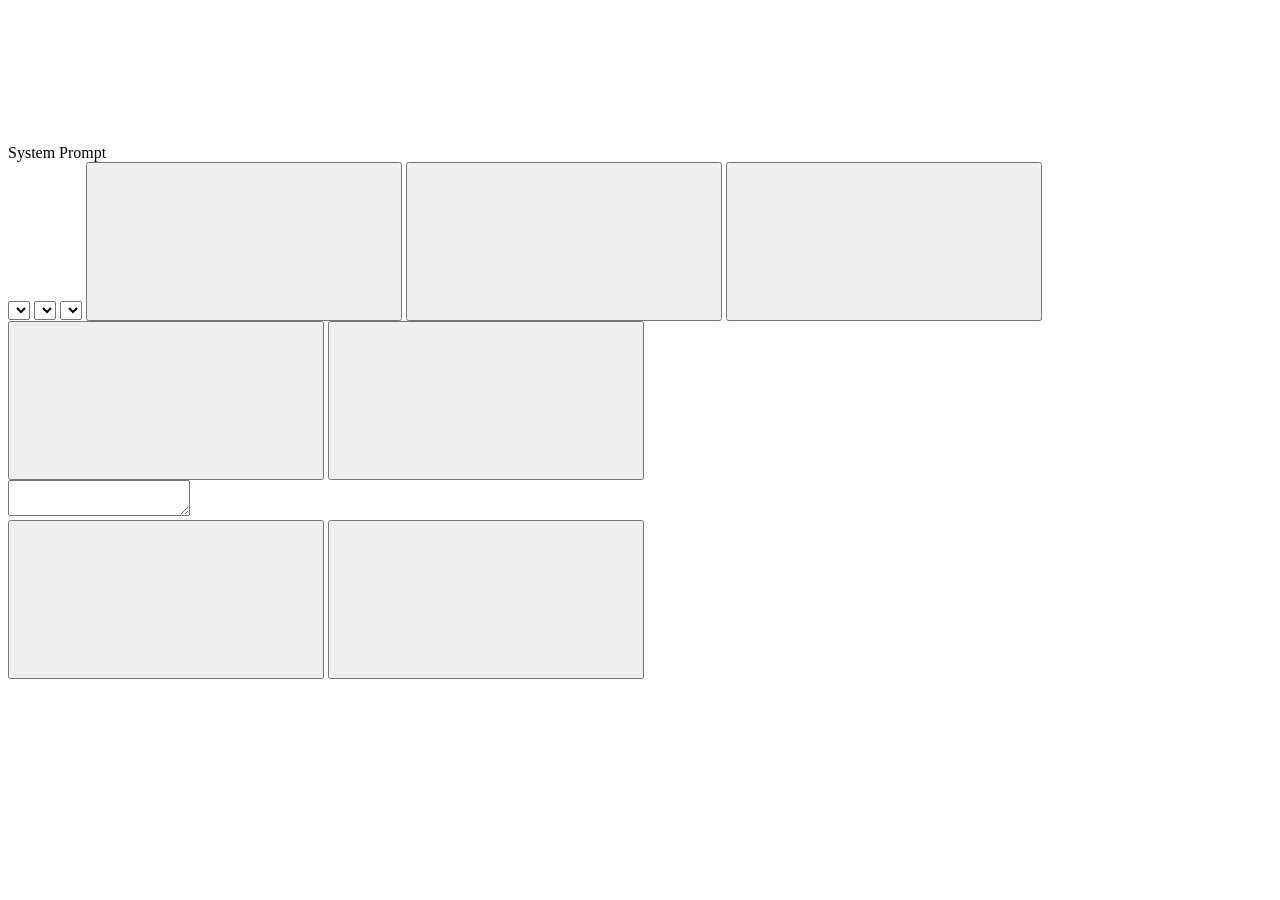
==== public/html/index.html @ 323abd10 "1.0.1" ====
<!DOCTYPE html>
<html>

<head>
    <meta charset="UTF-8">
    <meta name="viewport" content="width=device-width, initial-scale=1.0">
    <title id="page-title" tr>Chat</title>
    <link rel="icon" type="image/x-icon" href="/img/logo.png">
    <link rel="stylesheet" href="/css/main.css">
    <script src="/js/i18n.js"></script>
    <script src="/js/marked.min.js"></script>
</head>

<body>
    <div class="container">
        <div class="prompt-info-section">
            <div class="prompt-info-header" id="prompt-info-toggle">
                <span tr>System Prompt</span>
                <svg class="toggle-icon">
                    <use xlink:href="/img/icons.svg#icon-toggle"></use>
                </svg>
            </div>
            <div class="prompt-info-content" id="prompt-info-content">
                <div id="prompt-info-text"></div>
            </div>
        </div>

        <div class="navbar">
            <select id="role-select">
                <option value=""></option>
            </select>
            <select id="scene-select">
                <option value=""></option>
            </select>
            <select id="mode-select">
                <option value=""></option>
            </select>
            <button id="clear-button" class="stop">
                <svg>
                    <use xlink:href="/img/icons.svg#icon-clear"></use>
                </svg>
            </button>
            <button id="undo-button" class="stop">
                <svg>
                    <use xlink:href="/img/icons.svg#icon-undo"></use>
                </svg>
            </button>
            <button id="export-button">
                <svg>
                    <use xlink:href="/img/icons.svg#icon-export"></use>
                </svg>
            </button>
            <button id="import-button">
                <svg>
                    <use xlink:href="/img/icons.svg#icon-import"></use>
                </svg>
            </button>
            <input type="file" id="import-file-input" accept=".json" style="display: none;" />
            <button id="settings-button">
                <svg>
                    <use xlink:href="/img/icons.svg#icon-settings"></use>
                </svg>
            </button>
            <div id="llm-status" class="llm-status"></div>
        </div>

        <div class="chat-container">
            <div class="chat-bubbles" id="chat-bubbles"></div>
            <div class="input-area">
                <textarea id="message-input" placeholder=""></textarea>
                <div class="button-group">
                    <button id="send-button">
                        <svg>
                            <use xlink:href="/img/icons.svg#icon-send"></use>
                        </svg>
                    </button>
                    <button id="stop-button" class="stop">
                        <svg>
                            <use xlink:href="/img/icons.svg#icon-stop"></use>
                        </svg>
                    </button>
                </div>
            </div>
        </div>
    </div>
</body>

<script>
    // i18n
    var currentLanguage = "en";
    const tr = (text) => currentLanguage === "en" ? text : i18n.tr(text);
    document.addEventListener('DOMContentLoaded', async function () {
        i18n.setTr();
        currentLanguage = i18n.getBrowserLanguage();
        if (currentLanguage !== "en") {
            try {
                await i18n.load(`/i18n/index_${currentLanguage}.json?t=${Date.now()}`);
                i18n.apply();
            } catch (error) { }
        }
    });
</script>

<script>
    const updateLLMStatus = async () => {
        const statusDiv = document.getElementById('llm-status');
        if (!statusDiv) return;
        try {
            const res = await fetch('/api/llm/test?t=' + Date.now(), { method: 'GET' });
            const data = await res.json();
            
            if (data.success) {
                console.log(data);
                statusDiv.textContent = tr('Connected');
                statusDiv.className = 'llm-status connected';
            } else {
                statusDiv.textContent = tr('Disconnected');
                statusDiv.className = 'llm-status disconnected';
            }
        } catch (error) {
            console.error(error);
            statusDiv.textContent = tr('Disconnected');
            statusDiv.className = 'llm-status disconnected';
        }
    };

    document.addEventListener('DOMContentLoaded', () => {
        setTimeout(() => {
            updateLLMStatus();
        }, 2000);
        setInterval(updateLLMStatus, 60000);
    });
</script>

<script>
    // Global variables
    var systemRoles = {}; // System roles
    var scenes = {}; // Scenes
    var controlModes = {}; // Control modes

    var systemPrompt = ""; // System prompt
    var chatContext = []; // Context

    var chatStarted = false; // Whether conversation has started

    // System prompt info panel
    const systemPromptInfoContent = document.getElementById('prompt-info-content');
    const systemPromptInfoText = document.getElementById('prompt-info-text');
    const toggleIcon = document.querySelector('.toggle-icon');

    // Navigation bar
    const roleSelect = document.getElementById('role-select');
    const sceneSelect = document.getElementById('scene-select');
    const modeSelect = document.getElementById('mode-select');

    // Chat container
    const chatBubbles = document.getElementById('chat-bubbles');
    const messageInput = document.getElementById('message-input');
    const sendButton = document.getElementById('send-button');
    const stopButton = document.getElementById('stop-button');

    // Clear context
    const clearContext = () => {
        if (abortController) return;
        chatContext = [];
        chatBubbles.innerHTML = '';
    };

    // Update system prompt
    const updateSystemPrompt = async () => {
        if (!chatStarted) clearContext();
        systemPrompt = "";
        const roleKey = roleSelect.value;
        const sceneKey = sceneSelect.value;
        const modeKey = modeSelect.value;
        if (roleKey && Object.hasOwn(systemRoles, roleKey) && systemRoles[roleKey]) systemPrompt += String(systemRoles[roleKey]) + '\n';
        if (sceneKey && Object.hasOwn(scenes, sceneKey)) {
            if (scenes[sceneKey] && Object.hasOwn(scenes[sceneKey], 'system_prompt') && scenes[sceneKey]['system_prompt']) systemPrompt += String(scenes[sceneKey]['system_prompt']) + '\n';
            if (!chatStarted && scenes[sceneKey] && Object.hasOwn(scenes[sceneKey], 'context')) {
                chatContext = [...scenes[sceneKey]['context']];
                await renderChatContext(chatContext);
            }
        }
        if (modeKey && Object.hasOwn(controlModes, modeKey) && controlModes[modeKey]) systemPrompt += String(controlModes[modeKey]);
        systemPromptInfoText.textContent = systemPrompt;
    }

    // Listen to dropdown changes
    roleSelect.addEventListener('change', updateSystemPrompt);
    sceneSelect.addEventListener('change', updateSystemPrompt);
    modeSelect.addEventListener('change', updateSystemPrompt);

    // Collapse/expand
    document.getElementById('prompt-info-toggle').addEventListener('click', () => {
        if (systemPromptInfoContent.style.display === 'block') {
            systemPromptInfoContent.style.display = 'none';
            toggleIcon.classList.remove('rotated');
        } else {
            systemPromptInfoContent.style.display = 'block';
            toggleIcon.classList.add('rotated');
            updateSystemPrompt();
        }
    });

    // Fetch JSON data
    const fetchJson = async url => { try { const r = await fetch(url); if (!r.ok) return {}; const d = await r.json(); return d && typeof d == 'object' && !Array.isArray(d) ? d : {} } catch { return {} } };

    // Populate dropdowns
    const populateSelect = async (dict, selectElement, selectFirst = true, clear = false) => {
        if (clear) selectElement.innerHTML = '<option value=""></option>';
        const fragment = document.createDocumentFragment();
        const keys = Object.keys(dict);
        keys.forEach((key, index) => {
            const option = document.createElement('option');
            option.value = key;
            option.textContent = key;
            if (index === 0 && selectFirst) option.selected = true;
            fragment.appendChild(option);
        });
        selectElement.appendChild(fragment);
    };

    document.addEventListener('DOMContentLoaded', async function () {
        // Load roles, scenes, control modes
        setTimeout(async () => {
            t = Date.now();
            systemRoles = await fetchJson('json/system_roles.json?t=' + t);
            scenes = await fetchJson('json/scenes.json?t=' + t);
            controlModes = await fetchJson('json/control_modes.json?t=' + t);
            await populateSelect(systemRoles, roleSelect);
            await populateSelect(scenes, sceneSelect);
            await populateSelect(controlModes, modeSelect);
            updateSystemPrompt();
        }, 500);
    });
</script>

<script>
    // Render context
    const renderChatContext = async (contextArray) => {
        chatBubbles.innerHTML = '';
        for (const msg of contextArray) {
            if (typeof msg === 'object' && ['user', 'assistant'].includes(msg.role) && typeof msg.content === 'string') {
                const bubble = document.createElement('div');
                bubble.className = `bubble ${msg.role}`;

                if (msg.role === 'assistant') {
                    const scriptDict = extractDict(msg.content);
                    bubble.innerHTML = marked.parse(removeDict(msg.content));
                    if (Object.keys(scriptDict).length > 0) {
                        const button = document.createElement('button');
                        button.textContent = JSON.stringify(scriptDict);
                        button.addEventListener('click', function () { sendCustom(scriptDict); });
                        bubble.appendChild(button);
                    }
                } else {
                    bubble.innerHTML = msg.content;
                }

                chatBubbles.appendChild(bubble);
            }
        }
        chatBubbles.scrollTop = chatBubbles.scrollHeight;
    };

    // Settings
    document.getElementById('settings-button').addEventListener('click', () => {
        window.location.href = '/settings';
    });

    // Clear context
    document.getElementById('clear-button').addEventListener('click', () => {
        if (abortController) return;
        clearContext();
        chatStarted = false;
    });

    // Undo one conversation
    document.getElementById('undo-button').addEventListener('click', () => {
        if (abortController) return;
        const bubbles = chatBubbles.querySelectorAll('.bubble');
        if (bubbles.length >= 2 && chatContext.length >= 2) {
            chatBubbles.removeChild(bubbles[bubbles.length - 1]);
            chatBubbles.removeChild(bubbles[bubbles.length - 2]);
            chatContext.splice(-2);
            if (chatContext.length <= 1) chatStarted = false;
        }
    });

    // Export context
    document.getElementById('export-button').addEventListener('click', () => {
        const roleSelectedKey = roleSelect.value;
        const sceneSelectedKey = sceneSelect.value;
        const modeSelectedKey = modeSelect.value;

        const exportData = {
            system_roles: roleSelectedKey ? { [roleSelectedKey]: systemRoles[roleSelectedKey] } : {},
            scenes: sceneSelectedKey ? { [sceneSelectedKey]: scenes[sceneSelectedKey] } : {},
            control_modes: modeSelectedKey ? { [modeSelectedKey]: controlModes[modeSelectedKey] } : {},
            context: chatContext
        };
        const dataStr = JSON.stringify(exportData, null, 2);
        const blob = new Blob([dataStr], { type: 'application/json' });
        const url = URL.createObjectURL(blob);
        const a = document.createElement('a');
        a.href = url;
        a.download = `${Date.now()}.json`;
        document.body.appendChild(a);
        a.click();
        document.body.removeChild(a);
        URL.revokeObjectURL(url);
    });

    // Import context
    document.getElementById('import-button').addEventListener('click', () => {
        document.getElementById('import-file-input').click();
    });
    const updateDict = (original, updates) => ({ ...original, ...updates });
    document.getElementById('import-file-input').addEventListener('change', async (e) => {
        const file = e.target.files[0];
        if (!file) return;

        try {
            const text = await file.text();
            const imported = JSON.parse(text);
            if (!imported || (typeof imported !== 'object')) throw new Error('Invalid import format: root must be an object');

            // Update prompts
            if (imported.system_roles && Object.keys(imported.system_roles).length > 0) {
                systemRoles = updateDict(systemRoles, imported.system_roles);
                populateSelect(systemRoles, roleSelect, false, true);
                roleSelect.value = Object.keys(imported.system_roles)[0];
            }
            if (imported.scenes && Object.keys(imported.scenes).length > 0) {
                scenes = updateDict(scenes, imported.scenes);
                populateSelect(scenes, sceneSelect, false, true);
                sceneSelect.value = Object.keys(imported.scenes)[0];
            }
            if (imported.control_modes && Object.keys(imported.control_modes).length > 0) {
                controlModes = updateDict(controlModes, imported.control_modes);
                populateSelect(controlModes, modeSelect, false, true);
                modeSelect.value = Object.keys(imported.control_modes)[0];
            }
            updateSystemPrompt();

            // Load context
            const externalContext = Array.isArray(imported.context) ? imported.context : [];
            chatContext = [...externalContext];
            await renderChatContext(chatContext);

            chatStarted = chatContext.length > 0;
        } catch (err) {
            console.error('Import failed:', err);
        } finally {
            e.target.value = '';
        }
    });
</script>

<script>
    let abortController = null; // Used to abort conversation requests
    let isDeviceMoving = false; // Whether device is moving

    // Send message
    async function sendMessage() {
        if (abortController) return;
        const content = messageInput.value.trim();
        if (!content) return;
        chatStarted = true;

        abortController = new AbortController();

        // Display user message
        const userBubble = document.createElement('div');
        userBubble.className = 'bubble user';
        userBubble.textContent = content;
        chatBubbles.appendChild(userBubble);
        messageInput.value = '';

        try {
            const response = await fetch('/api/llm/chat', {
                method: 'POST',
                headers: { 'Content-Type': 'application/json' },
                body: JSON.stringify({
                    user_message: content,
                    context_messages: chatContext,
                    system_prompt: systemPrompt
                }),
                signal: abortController.signal,
            });

            const reader = response.body.getReader();
            const decoder = new TextDecoder();
            let assistantBubble = document.createElement('div');
            assistantBubble.className = 'bubble assistant';
            chatBubbles.appendChild(assistantBubble);

            let buffer = '';
            let markdownContent = '';
            while (true) {
                const { done, value } = await reader.read();
                if (done) break;
                buffer += decoder.decode(value, { stream: true });
                const lines = buffer.split('\n');
                buffer = lines.pop();
                for (const line of lines) {
                    if (line.startsWith('data: ')) {
                        try {
                            const data = JSON.parse(line.slice(6));
                            if (data.token) {
                                markdownContent += data.token;
                                if (data.token.includes("__THINKING_FINISHED__")) {
                                    assistantBubble.innerHTML = '';
                                    markdownContent = '';
                                    const afterThinking = data.token.split("__THINKING_FINISHED__")[1];
                                    if (afterThinking) {
                                        assistantBubble.innerHTML += marked.parse(afterThinking);
                                        markdownContent += afterThinking;
                                    }
                                } else {
                                    assistantBubble.innerHTML = marked.parse(markdownContent);
                                }
                                chatBubbles.scrollTop = chatBubbles.scrollHeight;
                                assistantBubble.offsetHeight;
                            }
                        } catch (e) {
                            console.warn('Failed to parse SSE data:', line);
                        }
                    }
                }
            }

            // Process remaining buffer
            if (buffer.startsWith('data: ')) {
                try {
                    const data = JSON.parse(buffer.slice(6));
                    if (data.token) {
                        markdownContent += data.token;
                        assistantBubble.innerHTML = marked.parse(markdownContent);
                        chatBubbles.scrollTop = chatBubbles.scrollHeight;
                    }
                } catch (e) {
                    console.warn('Failed to parse remaining SSE data:', buffer);
                }
            }

            if (markdownContent.includes("STOP_TOY")) {
                try {
                    await fetch('/api/script/stop', { method: 'GET' });
                } catch (error) { }
                markdownContent = markdownContent.replace("STOP_TOY", "");
            }
            if (markdownContent.includes("DARK_THEME")) {
                switchMainCSS('dark');
                markdownContent = markdownContent.replace("DARK_THEME", "");
            }
            if (markdownContent.includes("LIGHT_THEME")) {
                switchMainCSS();
                markdownContent = markdownContent.replace("LIGHT_THEME", "");
            }

            // Process dictionary
            const scriptDict = extractDict(markdownContent);
            assistantBubble.innerHTML = marked.parse(removeDict(markdownContent));
            if (Object.keys(scriptDict).length > 0) {
                const isSent = await sendCustom(scriptDict);
                if (isSent) {
                    const button = document.createElement('button');
                    button.textContent = JSON.stringify(scriptDict);
                    button.addEventListener('click', function () { sendCustom(scriptDict); });
                    assistantBubble.appendChild(button);
                }
            }

            // Add this conversation to context
            chatContext.push(
                { role: "user", content: content },
                { role: "assistant", content: markdownContent }
            );
        } catch (error) {
            console.error('Failed to send message:', error);
        } finally {
            abortController = null;
        }
    }

    // Extract dictionary from string
    const extractDict = (str) => {
        try {
            const match = str.match(/\{.*\}/s);
            if (match) return JSON.parse(match[0]);
            return {};
        } catch (error) {
            return {};
        }
    };

    // Validate format
    const isValidFormat = o => o && typeof o == 'object' && Object.keys(o).length == 5 && ['max', 'min', 'freq', 'decline_ratio', 'loop_count'].every(k => k in o && typeof o[k] == 'number' && !isNaN(o[k]));
    const isValidActions = a => Array.isArray(a) && a.length > 0 && a.every(i => i && typeof i === 'object' && 'at' in i && 'pos' in i && typeof i.at === 'number' && typeof i.pos === 'number' && isFinite(i.at) && isFinite(i.pos));

    // Remove dictionary from string
    const removeDict = (str) => {
        try {
            return str.replace(/\{.*\}/s, '').trim();
        } catch (error) {
            return str;
        }
    };

    // /api/script/custom
    async function sendCustom(scriptDict) {
        if (isValidFormat(scriptDict)) {
            try {
                const response = await fetch('/api/script/custom', {
                    method: 'POST',
                    headers: { 'Content-Type': 'application/json' },
                    body: JSON.stringify({
                        max_pos: scriptDict.max ?? 100,
                        min_pos: scriptDict.min ?? 0,
                        freq: scriptDict.freq ?? 1.0,
                        decline_ratio: scriptDict.decline_ratio ?? 0.5,
                        loop_count: scriptDict.loop_count ?? 100
                    })
                });
                isDeviceMoving = true;
                return true;
            } catch (e) {
                console.error(e);
            }
        } else if (Object.hasOwn(scriptDict, 'custom_actions') && isValidActions(scriptDict.custom_actions)) {
            try {
                const response = await fetch('/api/script/custom', {
                    method: 'POST',
                    headers: { 'Content-Type': 'application/json' },
                    body: JSON.stringify({
                        loop_count: scriptDict.loop_count ?? 100,
                        custom_actions: scriptDict.custom_actions
                    })
                });
                isDeviceMoving = true;
                return true;
            } catch (e) {
                console.error(e);
            }
        }
        return false;
    }

    // Send button click event
    sendButton.addEventListener('click', sendMessage);
    messageInput.addEventListener('keydown', (e) => {
        if (e.key === 'Enter') {
            if (e.altKey || e.ctrlKey) {
                // Alt+Enter or Ctrl+Enter for normal line break
                const start = e.target.selectionStart;
                const end = e.target.selectionEnd;
                const value = e.target.value;
                e.target.value = value.slice(0, start) + '\n' + value.slice(end);
                e.target.setSelectionRange(start + 1, start + 1);
                e.preventDefault();
            } else {
                // Enter to send message
                e.preventDefault();
                sendMessage();
            }
        }
    });

    // Stop button click event
    stopButton.addEventListener('click', async () => {
        // First click stops movement
        if (isDeviceMoving) {
            try {
                await fetch('/api/script/stop', { method: 'GET' });
            } catch (error) { }
            isDeviceMoving = false;
            return;
        }

        // Second click stops conversation
        if (abortController) {
            abortController.abort();
            abortController = null;
            const bubbles = chatBubbles.querySelectorAll('.bubble');
            if (bubbles.length >= 2) {
                chatBubbles.removeChild(bubbles[bubbles.length - 1]);
                chatBubbles.removeChild(bubbles[bubbles.length - 2]);
            }
        }
    });

    // Switch stylesheet
    const switchMainCSS = (suffix = '') => {
        const link = document.querySelector('link[rel="stylesheet"][href^="/css/main"]');
        if (!link) return;
        const newHref = suffix
            ? `/css/main_${suffix}.css?t=` + Date.now()
            : `/css/main.css?t=` + Date.now();
        if (link.href !== new URL(newHref, window.location.origin).href) link.href = newHref;
    };

    document.addEventListener('DOMContentLoaded', () => {
        // No operation for now
    });
</script>
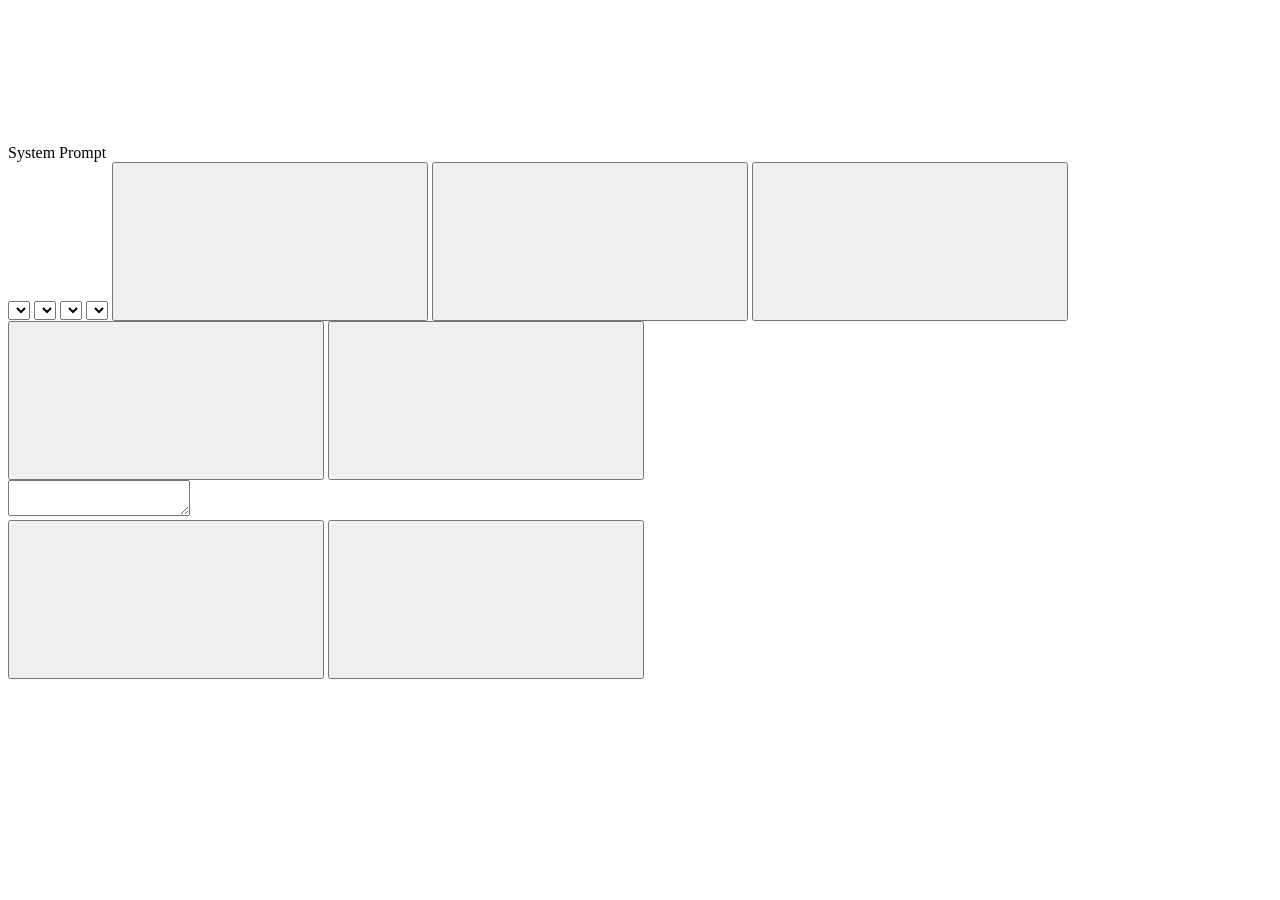
==== commit 5d76085f: "1.4.0" ====
--- a/public/html/index.html
+++ b/public/html/index.html
@@ -17,7 +17,7 @@
             <div class="prompt-info-header" id="prompt-info-toggle">
                 <span tr>System Prompt</span>
                 <svg class="toggle-icon">
-                    <use xlink:href="/img/icons.svg#icon-toggle"></use>
+                    <use xlink:href="/img/icons.svg?v=140#icon-toggle"></use>
                 </svg>
             </div>
             <div class="prompt-info-content" id="prompt-info-content">
@@ -26,39 +26,42 @@
         </div>
 
         <div class="navbar">
-            <select id="role-select">
+            <select id="role-select" title="System Role Prompt" tr-title>
                 <option value=""></option>
             </select>
-            <select id="scene-select">
+            <select id="t2i-select" title="T2I Prompt" tr-title>
                 <option value=""></option>
             </select>
-            <select id="mode-select">
+            <select id="mode-select" title="Control Mode Prompt" tr-title>
                 <option value=""></option>
             </select>
-            <button id="clear-button" class="stop">
+            <select id="card-select" title="Character Card" tr-title>
+                <option value=""></option>
+            </select>
+            <button id="clear-button" class="stop" title="Clear Context" tr-title>
                 <svg>
-                    <use xlink:href="/img/icons.svg#icon-clear"></use>
+                    <use xlink:href="/img/icons.svg?v=140#icon-clear"></use>
                 </svg>
             </button>
-            <button id="undo-button" class="stop">
+            <button id="undo-button" class="stop" title="Undo Last Message" tr-title>
                 <svg>
-                    <use xlink:href="/img/icons.svg#icon-undo"></use>
+                    <use xlink:href="/img/icons.svg?v=140#icon-undo"></use>
                 </svg>
             </button>
-            <button id="export-button">
+            <button id="export-button" title="Export Context" tr-title>
                 <svg>
-                    <use xlink:href="/img/icons.svg#icon-export"></use>
+                    <use xlink:href="/img/icons.svg?v=140#icon-export"></use>
                 </svg>
             </button>
-            <button id="import-button">
+            <button id="import-button" title="Import Context" tr-title>
                 <svg>
-                    <use xlink:href="/img/icons.svg#icon-import"></use>
+                    <use xlink:href="/img/icons.svg?v=140#icon-import"></use>
                 </svg>
             </button>
             <input type="file" id="import-file-input" accept=".json" style="display: none;" />
-            <button id="settings-button">
+            <button id="settings-button" title="Settings" tr-title>
                 <svg>
-                    <use xlink:href="/img/icons.svg#icon-settings"></use>
+                    <use xlink:href="/img/icons.svg?v=140#icon-settings"></use>
                 </svg>
             </button>
             <div id="llm-status" class="llm-status"></div>
@@ -71,12 +74,12 @@
                 <div class="button-group">
                     <button id="send-button">
                         <svg>
-                            <use xlink:href="/img/icons.svg#icon-send"></use>
+                            <use xlink:href="/img/icons.svg?v=140#icon-send"></use>
                         </svg>
                     </button>
                     <button id="stop-button" class="stop">
                         <svg>
-                            <use xlink:href="/img/icons.svg#icon-stop"></use>
+                            <use xlink:href="/img/icons.svg?v=140#icon-stop"></use>
                         </svg>
                     </button>
                 </div>
@@ -86,57 +89,42 @@
 </body>
 
 <script>
-    // i18n
-    var currentLanguage = "en";
-    const tr = (text) => currentLanguage === "en" ? text : i18n.tr(text);
-    document.addEventListener('DOMContentLoaded', async function () {
-        i18n.setTr();
-        currentLanguage = i18n.getBrowserLanguage();
-        if (currentLanguage !== "en") {
-            try {
-                await i18n.load(`/i18n/index_${currentLanguage}.json?t=${Date.now()}`);
-                i18n.apply();
-            } catch (error) { }
-        }
-    });
-</script>
-
-<script>
     const updateLLMStatus = async () => {
         const statusDiv = document.getElementById('llm-status');
         if (!statusDiv) return;
         try {
             const res = await fetch('/api/llm/test?t=' + Date.now(), { method: 'GET' });
             const data = await res.json();
-            
             if (data.success) {
-                console.log(data);
-                statusDiv.textContent = tr('Connected');
+                statusDiv.textContent = i18n.tr('Connected');
                 statusDiv.className = 'llm-status connected';
             } else {
-                statusDiv.textContent = tr('Disconnected');
+                statusDiv.textContent = i18n.tr('Disconnected');
                 statusDiv.className = 'llm-status disconnected';
             }
         } catch (error) {
             console.error(error);
-            statusDiv.textContent = tr('Disconnected');
+            statusDiv.textContent = i18n.tr('Disconnected');
             statusDiv.className = 'llm-status disconnected';
         }
     };
 
-    document.addEventListener('DOMContentLoaded', () => {
+    document.addEventListener('DOMContentLoaded', async () => {
+        await i18n.init("index", i18n.getBrowserLanguage());
+
         setTimeout(() => {
             updateLLMStatus();
         }, 2000);
-        setInterval(updateLLMStatus, 60000);
+        setInterval(updateLLMStatus, 600000);
     });
 </script>
 
 <script>
     // Global variables
     var systemRoles = {}; // System roles
-    var scenes = {}; // Scenes
     var controlModes = {}; // Control modes
+    var cards = {}; // Cards
+    var t2iPrompts = {};
 
     var systemPrompt = ""; // System prompt
     var chatContext = []; // Context
@@ -150,8 +138,9 @@
 
     // Navigation bar
     const roleSelect = document.getElementById('role-select');
-    const sceneSelect = document.getElementById('scene-select');
+    const cardSelect = document.getElementById('card-select');
     const modeSelect = document.getElementById('mode-select');
+    const t2iSelect = document.getElementById('t2i-select');
 
     // Chat container
     const chatBubbles = document.getElementById('chat-bubbles');
@@ -169,26 +158,33 @@
     // Update system prompt
     const updateSystemPrompt = async () => {
         if (!chatStarted) clearContext();
-        systemPrompt = "";
-        const roleKey = roleSelect.value;
-        const sceneKey = sceneSelect.value;
-        const modeKey = modeSelect.value;
-        if (roleKey && Object.hasOwn(systemRoles, roleKey) && systemRoles[roleKey]) systemPrompt += String(systemRoles[roleKey]) + '\n';
-        if (sceneKey && Object.hasOwn(scenes, sceneKey)) {
-            if (scenes[sceneKey] && Object.hasOwn(scenes[sceneKey], 'system_prompt') && scenes[sceneKey]['system_prompt']) systemPrompt += String(scenes[sceneKey]['system_prompt']) + '\n';
-            if (!chatStarted && scenes[sceneKey] && Object.hasOwn(scenes[sceneKey], 'context')) {
-                chatContext = [...scenes[sceneKey]['context']];
+        systemPrompt = '';
+        const roleKey = roleSelect.value.trim();
+        const t2iKey = t2iSelect.value.trim();
+        const modeKey = modeSelect.value.trim();
+        const cardKey = cardSelect.value.trim();
+        if (cardKey && Object.hasOwn(cards, cardKey)) {
+            systemPrompt += `## ${i18n.tr("Scenarios, Characters, and Rules")}\n\n`;
+            if (cards[cardKey] && Object.hasOwn(cards[cardKey], 'system_prompt') && cards[cardKey]['system_prompt']) systemPrompt += String(cards[cardKey]['system_prompt']) + '\n\n';
+            if (!chatStarted && cards[cardKey] && Object.hasOwn(cards[cardKey], 'context')) {
+                const contextData = cards[cardKey]['context'];
+                chatContext = Array.isArray(contextData) ? [...contextData] : [];
                 await renderChatContext(chatContext);
             }
         }
-        if (modeKey && Object.hasOwn(controlModes, modeKey) && controlModes[modeKey]) systemPrompt += String(controlModes[modeKey]);
+        if (roleKey || modeKey) systemPrompt += `## ${i18n.tr("System Role Settings")}`;
+        if (roleKey && Object.hasOwn(systemRoles, roleKey) && systemRoles[roleKey]) systemPrompt += '\n\n' + String(systemRoles[roleKey]);
+        if (t2iKey && Object.hasOwn(t2iPrompts, t2iKey) && t2iPrompts[t2iKey]) systemPrompt += '\n\n' + String(t2iPrompts[t2iKey]);
+        if (modeKey && Object.hasOwn(controlModes, modeKey) && controlModes[modeKey]) systemPrompt += '\n\n' + String(controlModes[modeKey]);
+        systemPrompt = systemPrompt.trim();
         systemPromptInfoText.textContent = systemPrompt;
     }
 
     // Listen to dropdown changes
     roleSelect.addEventListener('change', updateSystemPrompt);
-    sceneSelect.addEventListener('change', updateSystemPrompt);
+    cardSelect.addEventListener('change', updateSystemPrompt);
     modeSelect.addEventListener('change', updateSystemPrompt);
+    t2iSelect.addEventListener('change', updateSystemPrompt);
 
     // Collapse/expand
     document.getElementById('prompt-info-toggle').addEventListener('click', () => {
@@ -221,15 +217,17 @@
     };
 
     document.addEventListener('DOMContentLoaded', async function () {
-        // Load roles, scenes, control modes
+        // Load roles, cards, control modes
         setTimeout(async () => {
             t = Date.now();
-            systemRoles = await fetchJson('json/system_roles.json?t=' + t);
-            scenes = await fetchJson('json/scenes.json?t=' + t);
-            controlModes = await fetchJson('json/control_modes.json?t=' + t);
+            systemRoles = await fetchJson('json/prompts/system_roles.json?t=' + t);
+            cards = await fetchJson('json/prompts/cards.json?t=' + t);
+            controlModes = await fetchJson('json/prompts/control_modes.json?t=' + t);
+            t2iPrompts = await fetchJson('json/prompts/t2i.json?t=' + t);
             await populateSelect(systemRoles, roleSelect);
-            await populateSelect(scenes, sceneSelect);
+            await populateSelect(cards, cardSelect);
             await populateSelect(controlModes, modeSelect);
+            await populateSelect(t2iPrompts, t2iSelect);
             updateSystemPrompt();
         }, 500);
     });
@@ -239,22 +237,38 @@
     // Render context
     const renderChatContext = async (contextArray) => {
         chatBubbles.innerHTML = '';
-        for (const msg of contextArray) {
+        for (let i = 0; i < contextArray.length; i++) {
+            const msg = contextArray[i];
             if (typeof msg === 'object' && ['user', 'assistant'].includes(msg.role) && typeof msg.content === 'string') {
                 const bubble = document.createElement('div');
                 bubble.className = `bubble ${msg.role}`;
+                bubble.dataset.contextIndex = i;
 
                 if (msg.role === 'assistant') {
-                    const scriptDict = extractDict(msg.content);
-                    bubble.innerHTML = marked.parse(removeDict(msg.content));
+                    const originalContent = msg.content;
+                    const scriptDict = extractDict(originalContent);
+                    bubble.innerHTML = marked.parse(processContext(originalContent));
+
                     if (Object.keys(scriptDict).length > 0) {
                         const button = document.createElement('button');
                         button.textContent = JSON.stringify(scriptDict);
-                        button.addEventListener('click', function () { sendCustom(scriptDict); });
+                        button.addEventListener('click', () => sendCustom(scriptDict));
                         bubble.appendChild(button);
                     }
+
+                    addEditIcon(bubble);
+                    addT2IButtonIfNeeded(bubble, originalContent, i);
                 } else {
                     bubble.innerHTML = msg.content;
+                }
+
+                if (msg.t2i && typeof msg.t2i === 'string') {
+                    const imgContainer = document.createElement('div');
+                    imgContainer.className = 't2i-image-container';
+                    const img = document.createElement('img');
+                    img.src = msg.t2i;
+                    imgContainer.appendChild(img);
+                    bubble.appendChild(imgContainer);
                 }
 
                 chatBubbles.appendChild(bubble);
@@ -290,12 +304,12 @@
     // Export context
     document.getElementById('export-button').addEventListener('click', () => {
         const roleSelectedKey = roleSelect.value;
-        const sceneSelectedKey = sceneSelect.value;
+        const cardSelectedKey = cardSelect.value;
         const modeSelectedKey = modeSelect.value;
 
         const exportData = {
             system_roles: roleSelectedKey ? { [roleSelectedKey]: systemRoles[roleSelectedKey] } : {},
-            scenes: sceneSelectedKey ? { [sceneSelectedKey]: scenes[sceneSelectedKey] } : {},
+            cards: cardSelectedKey ? { [cardSelectedKey]: cards[cardSelectedKey] } : {},
             control_modes: modeSelectedKey ? { [modeSelectedKey]: controlModes[modeSelectedKey] } : {},
             context: chatContext
         };
@@ -331,10 +345,10 @@
                 populateSelect(systemRoles, roleSelect, false, true);
                 roleSelect.value = Object.keys(imported.system_roles)[0];
             }
-            if (imported.scenes && Object.keys(imported.scenes).length > 0) {
-                scenes = updateDict(scenes, imported.scenes);
-                populateSelect(scenes, sceneSelect, false, true);
-                sceneSelect.value = Object.keys(imported.scenes)[0];
+            if (imported.cards && Object.keys(imported.cards).length > 0) {
+                cards = updateDict(cards, imported.cards);
+                populateSelect(cards, cardSelect, false, true);
+                cardSelect.value = Object.keys(imported.cards)[0];
             }
             if (imported.control_modes && Object.keys(imported.control_modes).length > 0) {
                 controlModes = updateDict(controlModes, imported.control_modes);
@@ -362,32 +376,45 @@
     let isDeviceMoving = false; // Whether device is moving
 
     // Send message
-    async function sendMessage() {
+    async function sendMessage(content = null, isRetry = false) {
         if (abortController) return;
-        const content = messageInput.value.trim();
-        if (!content) return;
+        const messageContent = (content !== null && typeof content === 'string') ? content : messageInput.value.trim();
+        if (!messageContent) return;
         chatStarted = true;
 
         abortController = new AbortController();
 
         // Display user message
-        const userBubble = document.createElement('div');
-        userBubble.className = 'bubble user';
-        userBubble.textContent = content;
-        chatBubbles.appendChild(userBubble);
-        messageInput.value = '';
+        if (!isRetry) {
+            const userBubble = document.createElement('div');
+            userBubble.className = 'bubble user';
+            userBubble.textContent = messageContent;
+            chatBubbles.appendChild(userBubble);
+            messageInput.value = '';
+        }
 
         try {
+            // Check if already aborted before fetch
+            if (abortController.signal.aborted) {
+                abortController = null;
+                return;
+            }
+
             const response = await fetch('/api/llm/chat', {
                 method: 'POST',
                 headers: { 'Content-Type': 'application/json' },
                 body: JSON.stringify({
-                    user_message: content,
-                    context_messages: chatContext,
-                    system_prompt: systemPrompt
+                    user_message: messageContent,
+                    context_messages: removeT2i(chatContext) || [],
+                    system_prompt: systemPrompt || ""
                 }),
                 signal: abortController.signal,
             });
+
+            if (!response.ok) {
+                const errorText = await response.text();
+                throw new Error(`HTTP ${response.status}: ${errorText}`);
+            }
 
             const reader = response.body.getReader();
             const decoder = new TextDecoder();
@@ -444,24 +471,9 @@
                 }
             }
 
-            if (markdownContent.includes("STOP_TOY")) {
-                try {
-                    await fetch('/api/script/stop', { method: 'GET' });
-                } catch (error) { }
-                markdownContent = markdownContent.replace("STOP_TOY", "");
-            }
-            if (markdownContent.includes("DARK_THEME")) {
-                switchMainCSS('dark');
-                markdownContent = markdownContent.replace("DARK_THEME", "");
-            }
-            if (markdownContent.includes("LIGHT_THEME")) {
-                switchMainCSS();
-                markdownContent = markdownContent.replace("LIGHT_THEME", "");
-            }
-
             // Process dictionary
             const scriptDict = extractDict(markdownContent);
-            assistantBubble.innerHTML = marked.parse(removeDict(markdownContent));
+            assistantBubble.innerHTML = marked.parse(processContext(markdownContent));
             if (Object.keys(scriptDict).length > 0) {
                 const isSent = await sendCustom(scriptDict);
                 if (isSent) {
@@ -472,13 +484,35 @@
                 }
             }
 
+            try {
+                if (markdownContent.includes("STOP_TOY")) await fetch('/api/script/stop', { method: 'GET' });
+                if (markdownContent.includes("DARK_THEME")) switchMainCSS('dark');
+                if (markdownContent.includes("LIGHT_THEME")) switchMainCSS();
+            } catch (e) {
+                console.error(e);
+            }
+
+            addEditIcon(assistantBubble);
+
             // Add this conversation to context
-            chatContext.push(
-                { role: "user", content: content },
-                { role: "assistant", content: markdownContent }
-            );
+            if (isRetry) {
+                chatContext.push({ role: "assistant", content: markdownContent });
+            } else {
+                chatContext.push(
+                    { role: "user", content: messageContent },
+                    { role: "assistant", content: markdownContent }
+                );
+            }
+
+            const assistantIndex = chatContext.length - 1;
+            assistantBubble.dataset.contextIndex = assistantIndex;
+            addT2IButtonIfNeeded(assistantBubble, markdownContent, assistantIndex);
         } catch (error) {
-            console.error('Failed to send message:', error);
+            if (error.name === 'AbortError') {
+                console.info('Conversation aborted by user');
+            } else {
+                console.error('Failed to send message:', error);
+            }
         } finally {
             abortController = null;
         }
@@ -508,7 +542,220 @@
         }
     };
 
-    // /api/script/custom
+    // Remove marks from string
+    const removeMarks = (
+        str,
+        marks = [
+            'STOP_TOY',
+            'DARK_THEME',
+            'LIGHT_THEME',
+            '```json',
+            '```',
+        ]
+    ) => {
+        let result = str;
+        for (const mark of marks) {
+            result = result.split(mark).join('');
+        }
+        return result;
+    };
+
+    // Process context
+    const processContext = (context) => {
+        return removeMarks(removeDict(removeComfyUITags(context)));
+    };
+
+    // Enable edit mode for chat bubble
+    const enableEditMode = (bubble) => {
+        const bubbleIndex = Array.from(chatBubbles.children).indexOf(bubble);
+        if (bubbleIndex === -1) return;
+
+        const role = bubble.classList.contains('user') ? 'user' : 'assistant';
+        const originalContent = chatContext[bubbleIndex].content;
+
+        const textarea = document.createElement('textarea');
+        textarea.value = originalContent;
+        textarea.className = 'edit-textarea';
+
+        bubble.innerHTML = '';
+        bubble.appendChild(textarea);
+        textarea.focus();
+
+        const saveEdit = () => {
+            const newContent = textarea.value.trim();
+            const currentMsg = chatContext[bubbleIndex];
+            const hadT2I = currentMsg.t2i;
+
+            if (newContent === currentMsg.content) {
+                revertBubble(bubble, role, originalContent, chatContext[bubbleIndex].t2i);
+                return;
+            }
+
+            chatContext[bubbleIndex] = {
+                role: role,
+                content: newContent,
+                ...(hadT2I ? { t2i: hadT2I } : {})
+            };
+
+            if (role === 'assistant') {
+                const scriptDict = extractDict(newContent);
+                bubble.innerHTML = marked.parse(processContext(newContent));
+                if (Object.keys(scriptDict).length > 0) {
+                    const btn = document.createElement('button');
+                    btn.textContent = JSON.stringify(scriptDict);
+                    btn.addEventListener('click', () => sendCustom(scriptDict));
+                    bubble.appendChild(btn);
+                }
+                if (hadT2I) {
+                    const container = document.createElement('div');
+                    container.className = 't2i-image-container';
+                    const img = document.createElement('img');
+                    img.src = hadT2I;
+                    container.appendChild(img);
+                    bubble.appendChild(container);
+                }
+            } else {
+                bubble.innerHTML = newContent;
+                delete chatContext[bubbleIndex].t2i;
+            }
+
+            addEditIcon(bubble);
+            addT2IButtonIfNeeded(bubble, newContent, bubbleIndex);
+            bubble.className = `bubble ${role}`;
+        };
+
+        textarea.addEventListener('blur', saveEdit);
+    };
+
+    const revertBubble = (bubble, role, content, t2i = null) => {
+        if (role === 'assistant') {
+            const scriptDict = extractDict(content);
+            bubble.innerHTML = marked.parse(processContext(content));
+            if (Object.keys(scriptDict).length > 0) {
+                const btn = document.createElement('button');
+                btn.textContent = JSON.stringify(scriptDict);
+                btn.addEventListener('click', () => sendCustom(scriptDict));
+                bubble.appendChild(btn);
+            }
+            if (t2i) {
+                const container = document.createElement('div');
+                container.className = 't2i-image-container';
+                const img = document.createElement('img');
+                img.src = t2i;
+                container.appendChild(img);
+                bubble.appendChild(container);
+            }
+        } else {
+            bubble.innerHTML = content;
+        }
+        addEditIcon(bubble);
+        addT2IButtonIfNeeded(bubble, content, Array.from(chatBubbles.children).indexOf(bubble));
+        bubble.className = `bubble ${role}`;
+    };
+
+    const addEditIcon = (bubble) => {
+        const editIcon = document.createElementNS('http://www.w3.org/2000/svg', 'svg');
+        editIcon.setAttribute('class', 'edit-icon');
+        const useElem = document.createElementNS('http://www.w3.org/2000/svg', 'use');
+        useElem.setAttributeNS('http://www.w3.org/1999/xlink', 'xlink:href', '/img/icons.svg?v=140#icon-edit');
+        editIcon.appendChild(useElem);
+        bubble.appendChild(editIcon);
+
+        if (bubble.classList.contains('assistant')) {
+            const existingRetry = bubble.querySelector('.retry-icon');
+            if (existingRetry) existingRetry.remove();
+
+            const retryIcon = document.createElementNS('http://www.w3.org/2000/svg', 'svg');
+            retryIcon.setAttribute('class', 'retry-icon');
+            const useRetry = document.createElementNS('http://www.w3.org/2000/svg', 'use');
+            useRetry.setAttributeNS('http://www.w3.org/1999/xlink', 'xlink:href', '/img/icons.svg?v=140#icon-refresh');
+            retryIcon.appendChild(useRetry);
+            retryIcon.addEventListener('click', (e) => {
+                e.stopPropagation();
+                retryAssistantFromBubble(bubble);
+            });
+            bubble.insertBefore(retryIcon, editIcon);
+        }
+    };
+
+    const addT2IButtonIfNeeded = (bubble, originalContent, contextIndex) => {
+        const existing = bubble.querySelector('.t2i-button');
+        if (existing) existing.remove();
+
+        const comfyPrompt = extractComfyUIPrompt(originalContent);
+        if (!comfyPrompt) return;
+
+        const t2iButton = document.createElementNS('http://www.w3.org/2000/svg', 'svg');
+        t2iButton.setAttribute('class', 't2i-button');
+        const useElem = document.createElementNS('http://www.w3.org/2000/svg', 'use');
+        useElem.setAttributeNS('http://www.w3.org/1999/xlink', 'xlink:href', '/img/icons.svg?v=140#icon-image');
+        t2iButton.appendChild(useElem);
+
+        t2iButton.addEventListener('click', async (e) => {
+            e.stopPropagation();
+
+            const existingContainer = bubble.querySelector('.t2i-image-container');
+            if (existingContainer) {
+                existingContainer.remove();
+            }
+
+            const imageUrl = await sendT2I(comfyPrompt);
+            if (!imageUrl) return;
+
+            try {
+                const base64 = await imageUrlToBase64(imageUrl);
+                if (contextIndex !== undefined && chatContext[contextIndex]) chatContext[contextIndex].t2i = base64;
+
+                const container = document.createElement('div');
+                container.className = 't2i-image-container';
+                const img = document.createElement('img');
+                img.src = base64;
+                container.appendChild(img);
+                bubble.appendChild(container);
+            } catch (err) {
+                console.error('Failed to convert image to Base64:', err);
+            }
+        });
+
+        const editIcon = bubble.querySelector('.edit-icon');
+        if (editIcon) {
+            bubble.insertBefore(t2iButton, editIcon);
+        } else {
+            bubble.appendChild(t2iButton);
+        }
+    };
+
+    const retryAssistant = (bubble) => {
+        const bubbleIndex = Array.from(chatBubbles.children).indexOf(bubble);
+        if (bubbleIndex < 1) return;
+        if (!bubble.classList.contains('assistant')) return;
+
+        const userMessage = chatContext[bubbleIndex - 1].content;
+        chatContext.splice(bubbleIndex, 1);
+        bubble.remove();
+        sendMessage(userMessage, true);
+    };
+
+    const retryAssistantFromBubble = (bubble) => {
+        const bubbleIndex = Array.from(chatBubbles.children).indexOf(bubble);
+        if (bubbleIndex < 1 || !bubble.classList.contains('assistant')) return;
+
+        const userIndex = bubbleIndex - 1;
+        const userBubble = chatBubbles.children[userIndex];
+        if (!userBubble || !userBubble.classList.contains('user')) return;
+
+        const userMessage = chatContext[userIndex]?.content;
+        if (typeof userMessage !== 'string') return;
+
+        while (chatBubbles.children.length > bubbleIndex) {
+            chatBubbles.removeChild(chatBubbles.lastChild);
+        }
+
+        chatContext.splice(bubbleIndex);
+
+        sendMessage(userMessage, true);
+    };
+
     async function sendCustom(scriptDict) {
         if (isValidFormat(scriptDict)) {
             try {
@@ -548,7 +795,7 @@
     }
 
     // Send button click event
-    sendButton.addEventListener('click', sendMessage);
+    sendButton.addEventListener('click', () => sendMessage());
     messageInput.addEventListener('keydown', (e) => {
         if (e.key === 'Enter') {
             if (e.altKey || e.ctrlKey) {
@@ -567,6 +814,23 @@
         }
     });
 
+    const originalHeight = '48px';
+    messageInput.addEventListener('focus', () => {
+        if (messageInput.value.trim() !== '') {
+            messageInput.style.height = '200px';
+        }
+    });
+    messageInput.addEventListener('blur', () => {
+        messageInput.style.height = originalHeight;
+    });
+    messageInput.addEventListener('input', () => {
+        if (document.activeElement === messageInput && messageInput.value.trim() !== '') {
+            messageInput.style.height = '200px';
+        } else if (document.activeElement !== messageInput) {
+            messageInput.style.height = originalHeight;
+        }
+    });
+
     // Stop button click event
     stopButton.addEventListener('click', async () => {
         // First click stops movement
@@ -586,7 +850,20 @@
             if (bubbles.length >= 2) {
                 chatBubbles.removeChild(bubbles[bubbles.length - 1]);
                 chatBubbles.removeChild(bubbles[bubbles.length - 2]);
-            }
+                // Remove corresponding entries from chatContext
+                if (chatContext.length >= 2) {
+                    chatContext.splice(-2);
+                } else if (chatContext.length === 1) {
+                    chatContext.pop();
+                }
+            } else if (bubbles.length === 1) {
+                chatBubbles.removeChild(bubbles[0]);
+                if (chatContext.length >= 1) {
+                    chatContext.pop();
+                }
+            }
+            // Update chatStarted flag
+            chatStarted = chatContext.length > 0;
         }
     });
 
@@ -601,6 +878,102 @@
     };
 
     document.addEventListener('DOMContentLoaded', () => {
-        // No operation for now
-    });
+        // Click delegation for edit icons
+        chatBubbles.addEventListener('click', (e) => {
+            if (e.target.closest('.edit-icon')) {
+                const bubble = e.target.closest('.bubble');
+                if (bubble) enableEditMode(bubble);
+            }
+        });
+    });
+</script>
+
+<script>
+    const imageUrlToBase64 = async url => {
+        const blob = await (await fetch(url)).blob();
+        return new Promise((resolve, reject) => {
+            const reader = new FileReader();
+            reader.onloadend = () => resolve(reader.result);
+            reader.onerror = reject;
+            reader.readAsDataURL(blob);
+        });
+    };
+
+    const extractComfyUIPrompt = (text) => {
+        const match = text.match(/<comfyui>([\s\S]*?)<\/comfyui>/i);
+        return match ? match[1].trim() : '';
+    };
+
+    const removeComfyUITags = (text) => {
+        return text.replace(/<comfyui>[\s\S]*?<\/comfyui>/gi, '');
+    };
+
+    const removeT2i = (obj) => {
+        if (Array.isArray(obj)) {
+            return obj.map(item => removeT2i(item));
+        } else if (obj !== null && typeof obj === 'object') {
+            const { t2i, ...rest } = obj;
+            const cleaned = {};
+            for (const [key, value] of Object.entries(rest)) {
+                cleaned[key] = removeT2i(value);
+            }
+            return cleaned;
+        } else {
+            return obj;
+        }
+    };
+
+    var imageGenerating = false;
+    const sendT2I = async (prompt) => {
+        if (imageGenerating) {
+            console.warn('T2I is already generating an image');
+            return null;
+        }
+        if (!prompt || typeof prompt !== 'string' || !prompt.trim()) {
+            console.warn('T2I prompt is empty or invalid');
+            return null;
+        }
+        try {
+            imageGenerating = true;
+            const response = await fetch('/api/t2i', {
+                method: 'POST',
+                headers: { 'Content-Type': 'application/json' },
+                body: JSON.stringify({ prompt: prompt.trim() })
+            });
+            if (!response.ok) {
+                const errorText = await response.text();
+                console.error('T2I request failed:', response.status, errorText);
+                return null;
+            }
+            const data = await response.json();
+            if (data && data.image_url) {
+                return data.image_url;
+            } else {
+                console.error('T2I response missing image_url');
+                return null;
+            }
+        } catch (error) {
+            console.error('Error in sendT2I:', error);
+            return null;
+        } finally {
+            imageGenerating = false;
+        }
+    };
+
+    const getComfyUIConfig = async () => {
+        try {
+            const response = await fetch('/api/config/comfyui', {
+                method: 'GET'
+            });
+            if (!response.ok) {
+                console.error('Failed to fetch ComfyUI config:', response.status);
+                return null;
+            }
+            const config = await response.json();
+            return config;
+        } catch (error) {
+            console.error('Error in getComfyUIConfig:', error);
+            return null;
+        }
+    };
 </script>
